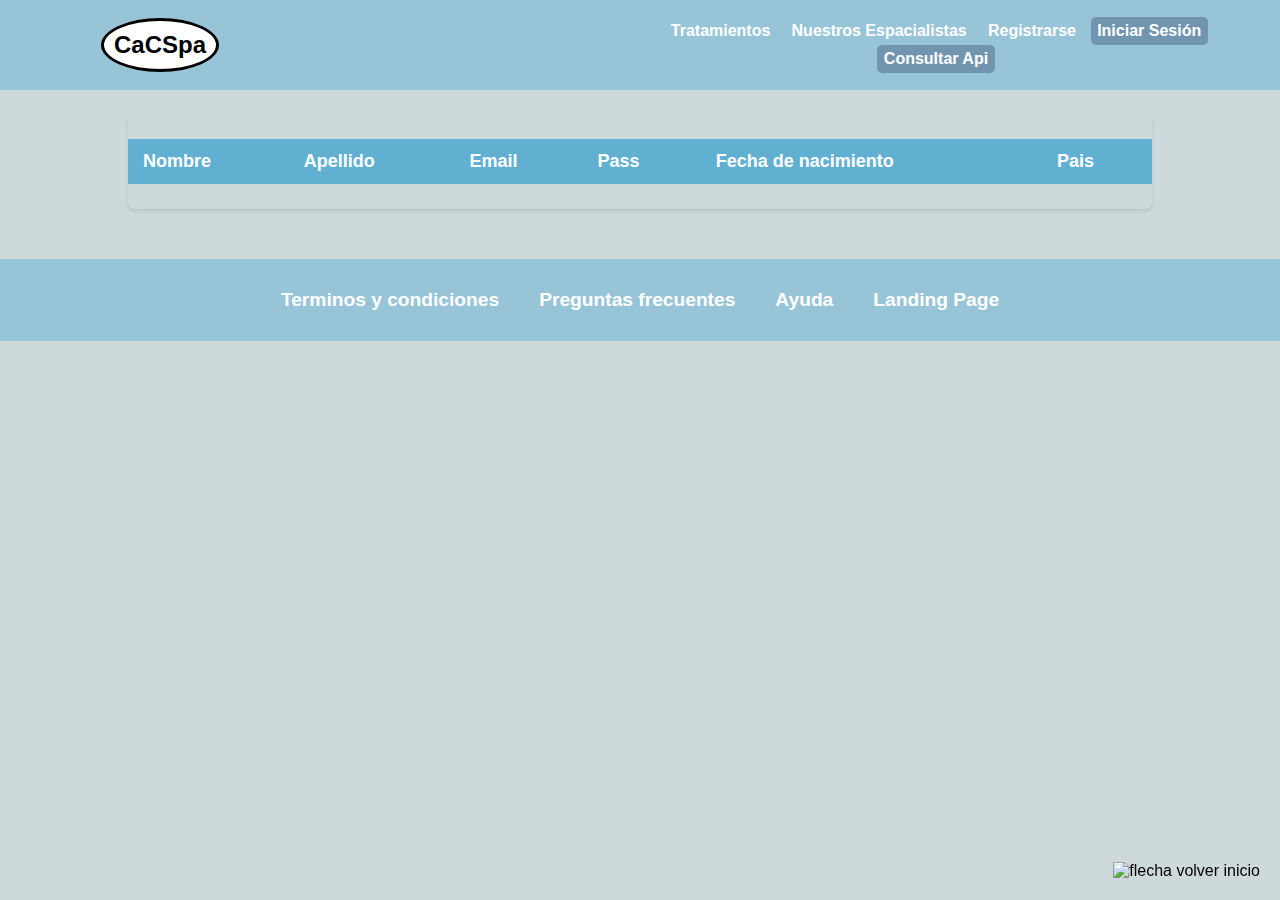
==== target/webapp/adminUser.html @ e2678b81 "styles y html de tablas de usuarios" ====
<!DOCTYPE html>
<html lang="es">

<head>
    <meta charset="UTF-8">
    <meta name="viewport" content="width=device-width, initial-scale=1.0">
    <!-- <link href="https://cdn.jsdelivr.net/npm/bootstrap@5.3.3/dist/css/bootstrap.min.css" rel="stylesheet"
        integrity="sha384-QWTKZyjpPEjISv5WaRU9OFeRpok6YctnYmDr5pNlyT2bRjXh0JMhjY6hW+ALEwIH" crossorigin="anonymous"> -->
    <link rel="stylesheet" href="../styles/styles.css">
    <link rel="stylesheet" href="../styles/stylesHeaderFooter.css">
    <link rel="stylesheet" href="../styles/stylesEspecialistas.css">
    <link rel="stylesheet" href="../styles/stylesAdminUser.css">
    <title>Codo a Codo SPA</title>
</head>

<body>
    <header>

        <div class="header">

            <div class="logo">
                <h1 class="h1Logo"><a href="/inicio.html" class="aLogo">CaCSpa</a></h1>
            </div>
            <nav class="navHeader">
                <ul class="ulNav">
                    <a href="#Tratamientos" class="aNav">
                        <li class="liNav">Tratamientos</li>
                    </a>
                    <a href="#NuestrosEspecialistas" class="aNav">
                        <li class="liNav">Nuestros Espacialistas</li>
                    </a>
                    <a href="./registro.html" class="aNav">
                        <li class="liNav">Registrarse</li>
                    </a>
                    <a href="./inicioSesion.html" class="aNav">
                        <li class="liNav iniciarSesion">Iniciar Sesión</li>
                    </a>
                    <a href="./consultaApi.html" class="aNav">
                        <li class="liNav iniciarSesion">Consultar Api</li>
                    </a>
                </ul>
            </nav>
        </div>

    </header>
    <main id="main">

        <div class="table-container">
            <table class="styled-table">
                <thead>
                    <tr>
                        <th>Nombre</th>
                        <th>Apellido</th>
                        <th>Email</th>
                        <th>Pass</th>
                        <th>Fecha de nacimiento</th>
                        <th>Pais</th>
                        
                    </tr>
                </thead>

                <tbody id="bodyTableUsuarios">
                    
                                <!--este es solo un ejemplo porque se va a llenar desde js
                    <tr>
                        <td>The Super Mario Bros. Movie (2023)</td>
                        <td>3h 22m</td>
                        <td>Animation, Family, Adventure, Fantasy, Comedy</td>
                        <td><img width="150px" src="../assets/img/mario.jpg" alt="mario pelicula 2023"></td>
                        
                    </tr>-->
                        <!-- <td>Juan Pérez</td>
                        <td>30</td>
                        <td>Madrid</td>
                        <td>España</td>
                    </tr>
                    <tr class="active-row">
                        <td>Maria López</td>
                        <td>25</td>
                        <td>Barcelona</td>
                        <td>España</td>
                    </tr>
                    <tr>
                        <td>Carlos García</td>
                        <td>35</td>
                        <td>Valencia</td>
                        <td>España</td>
                    </tr>
                    <tr class="active-row">
                        <td>Lucía Gómez</td>
                        <td>28</td>
                        <td>Sevilla</td>
                        <td>España</td>
                    </tr> -->
                </tbody>
            </table>
        </div>
    </main>

    <footer class="footer">
        <nav class="footerNavegacion">
            <ul class="footerLista">
                <li class="footerListaItem">
                    <a href="/" class="footerLink">Terminos y condiciones</a>
                </li>
                <li class="footerListaItem">
                    <a href="/" class="footerLink">Preguntas frecuentes</a>
                </li>
                <li class="footerListaItem">
                    <a href="/" class="footerLink">Ayuda</a>
                </li>
                <li class="footerListaItem">
                    <a href="../index.html" class="footerLink">Landing Page</a>
                </li>
            </ul>
        </nav>
        <a href="#main" class="volverInicio">
            <img src="../assets//flechaArriba.png" alt="flecha volver inicio">
        </a>
    </footer>

    <script src="https://cdn.jsdelivr.net/npm/bootstrap@5.3.3/dist/js/bootstrap.bundle.min.js"
        integrity="sha384-YvpcrYf0tY3lHB60NNkmXc5s9fDVZLESaAA55NDzOxhy9GkcIdslK1eN7N6jIeHz" crossorigin="anonymous">
    </script>
    <script src="scripts/get_usuarios.js"></script>

</body>

</html>
---- target/styles/styles.css ----
*{
    margin: 0;
    padding: 0;
}

:root {

    --color-header-footer: #97C4D7;
    --color-body: #CED9DC;
}

body{
    background-color: #181419;
}

main {

    padding-top: 4rem;
}

hr{
    border: 1px solid #9f3647;
    width: 80%;
    margin: 0 auto;
    margin-top: 40px;
}

h2, h3 {
    padding: 20px 0;
    color: #1392c9;
}

.inicio{
    display: flex;
    flex-direction: column;
    flex-wrap: nowrap;
    align-items: center;
    text-align: center;
    justify-content: center;
    background-image: url(../assets/banner0.jpg);
    background-size: cover;
    background-position: center;
    height: 100vh;
    color: white;
}

.tituloPrincipal{
    padding: 20px;
    border-radius: 10px;
    font-size: 3rem ;
    font-weight: 700;
    margin-bottom: 1rem;
    color: #1392c9;
    background-color: rgba(255, 255, 255, 0.553); 
}

.subTituloPrincipal{
    padding: 20px;
    border-radius: 10px;
    font-size: 2.2rem ;
    font-weight: 400;
    margin-bottom: 1rem;
    color: #4d8fab;
    background-color: rgba(255, 255, 255, 0.553); 
}

@keyframes aniScroll {

    0%{

        opacity: 0;
        scale: 25%;
    }
    100%{

        opacity: 1;
        scale: 100%;
    }
}

.buscar{
    display: flex;
    flex-direction: column;
    flex-wrap: nowrap;
    align-items: center;
    justify-content: center;
    height: 50vh;
    view-timeline-name: --content;
    view-timeline-axis: block;
    animation-timeline: --content;
    animation-name: aniScroll;
    animation-range: entry 25% cover 50%;
    animation-fill-mode: both;
}

.tituloBuscador{
    font-size: 1.2rem;
    margin-bottom: 1rem;
}

.formularioBuscador{
    margin-top: 1rem;
    display: flex;
    justify-content: center;
    align-items: center;
}

.textoBuscar{
    border-radius: 80px;
    height: 50px;
    width: 37vw;
}

.botonBuscar{
    border-radius: 80px;
    height: 50px;
    width: 104px;
    padding: 0 20px;
    border: 2px solid white;
    margin: 20px 10px;
}

.tendencias{
    width: 95%;
    margin: 0 auto;
    text-align: center;
    margin-top: 10px;
}

.tituloSection{
    font-size: 2.5rem;
    font-weight: 700;
    margin-bottom: 40px;
}

.contenedorTendencias{
    display: flex;
    flex-direction: column;
    align-content: center;
    flex-wrap: wrap;
    justify-content: center;
    gap: 60px;
}

.cajaTendencia{
    display: flex;
    flex-wrap: wrap;
    justify-content: center;
    gap: 60px;
    border-radius: 10px;
    width: 300px;
}

.nombreTratamiento {

    opacity: 0;
    z-index: 100;
    position: absolute;
    top: 0%;
    left: 0%;
    display: flex;
    justify-content: center;
    align-items: center;
    width: 100%;
    height: 100%;
    transition: all 0.3s;

    h3{

        font-weight: bolder;
        font-size: 24px;
        color:#ffffff;
        text-shadow: 0 0 10px #000000;
    }
}

.nombreTratamiento:hover {

    backdrop-filter: blur(5px);
    opacity: 1;
    border-radius: 10px;
    transition: all 0.3s ease;

}

.linkPelicula{
    width: 100%;
}

.tratamiento{

    position: relative;
    width: 100%;
    height: 500px;
    border-radius: 10px;

    p{

        color: #000000;
        font-weight: 700;
    }
}

.tratamiento img{
    object-fit: cover;

}

.botonTendencias{
    border: 1px solid #000000;
    margin-top: 50px;
    margin-left: 20px;
    background-color: var(--color-header-footer);
    color: #000000;
    padding: 1rem 1rem;
    border-radius: 5px;
    font-size: 1rem;
    font-weight: 700;
    text-decoration: none;
    margin-bottom: 60px;
    cursor: pointer;
}

@keyframes aniVolverInicio {
    
    0%{
        transform: translateX(-3px);
    }
    100%{
        transform: translateX(3px);
    }
}

.volverInicio{
    position: fixed;
    bottom: 20px;
    right: 20px;
    color: black;
    cursor: pointer;
}

.volverInicio:hover{

    animation-name: aniVolverInicio;
    animation-duration: 0.2s;
}

.imagenTratamiento{
    width: 100%;
    height: 100%;
    border-radius: 15px;
}

@media screen and (min-width:769px){

    .inicio{
        display: flex;
        flex-direction: column;
        flex-wrap: nowrap;
        align-items: center;
        text-align: center;
        justify-content: center;
        background-image: url(../assets/banner0.jpg);
        background-size: cover;
        background-position: center;
        height: 110vh;
        color: white;
    }

.tituloPrincipal{
        font-size: 4rem ;
    }

    .tituloBuscador{
        font-size: 2.5rem;
        font-weight: 700;
        margin-bottom: 1rem;
    }

    .tendencias{
        width: 80%;
        margin: 0 auto;
        text-align: center;
        margin-top: 10px;
        view-timeline-name: --content;
        view-timeline-axis: block;
        animation-timeline: --content;
        animation-name: aniScroll;
        animation-range: entry 25% cover 30%;
        animation-fill-mode: both;
    }
    
    .contenedorTendencias{
        display: flex;
        flex-direction: row;
        flex-wrap: wrap;
        justify-content: center;
        gap: 60px;
    }
    
    
    .cajaTendencia{
        display: flex;
        flex-wrap: wrap;
        justify-content: center;
        gap: 60px;
        border-radius: 10px;
        width: auto;
    }
    
    .tratamiento{
        width: 200px;
        height: 300px;
        border-radius: 10px;
    }
    
    .botonTendencias{
        border: 1px solid #000000;
        margin-top: 50px;
        margin-left: 20px;
        background-color: var(--color-header-footer);
        color: #000000;
        padding: 1rem 1rem;
        border-radius: 5px;
        font-size: 1rem;
        font-weight: 700;
        text-decoration: none;
        margin-bottom: 60px;
        cursor: pointer;
        transition: box-shadow 0.5s, background-color 0.5s;
    }   

    .botonTendencias:hover {

        background-color: var(--color-body);
        box-shadow: 0px 0px 10px #000000;
        color: #000000;
        transition: box-shadow 0.5s ease, background-color 0.5s ease, color 0.5s ease;
    }
}
---- target/styles/stylesHeaderFooter.css ----
* {
    margin: 0;
    box-sizing: border-box;
    text-decoration: none;
    padding: 0;
    font-family: 'Nunito', sans-serif;
}

:root {

    --color-header-footer: #97C4D7;
    --color-body: #CED9DC;
}
body {
    background-color: var(--color-body);
}

@keyframes animationHeader {

    0% {

        top: -10rem;
        opacity: 0;
    }
    100% {

        top: 0;
        opacity: 1;
    }
}

.header {

    background-color:  var(--color-header-footer) !important;
    display: flex;
    flex-direction: column;
    flex-wrap: wrap;
    justify-content: space-between;
    width: 100%;
    animation-name: animationHeader;
    animation-duration: 2s;
    position: fixed;
    z-index: 1;
}

.logo {

    display: flex;
    justify-content: center;
    align-items: center;
}

.h1Logo {

    width: 100%;
    height: 100%;
    display: flex;
    align-items: center;
    justify-content: center;
}

.aLogo {
    
    color: #000000;
    background-color: #ffffff;
    font-size: 1.5rem;
    border: solid 3px #000000;
    border-radius: 50%;
    padding: 10px;
    margin: 5px 0;
}

@keyframes logoHeader {

    from{
        transform: rotate(5deg) translate(10px, 5px);
    }
    to{
        transform:translate(-10px, 5px) rotate(-5deg);
    }
}

.aLogo:hover {

    animation-name: logoHeader;
    animation-duration: 0.3s;
    animation-iteration-count: infinite;
}

.navHeader {

    height: 10vh;
    justify-self: flex-end;
    display: flex;
    flex-wrap: wrap;
    justify-content: space-between;
    align-items: center;
}

.ulNav {

    display: flex;
    flex-wrap: wrap;
    justify-content: space-evenly;
    align-items: center;
    padding: 0;
    list-style-type: none;
    width: 100%;
}

.liNav {

    display: inline-block;
    padding: 8px 15px;
    text-align: center;
    border-radius: 5px;
    transition: box-shadow 0.5s, background-color 0.5s;
}

.liNav:hover {

    background-color: var(--color-body);
    box-shadow: 0px 0px 10px #000000;
    color: #000000;
    transition: box-shadow 0.5s ease, background-color 0.5s ease, color 0.5s ease;
}

.iniciarSesion {

    background-color: #7195AF;
    transition: background-color 1s;
}

.iniciarSesion:hover {

    background-color: var(--color-body);
    transition: background-color 0.5s ease;
}

.aNav {

    font-size: 2.4vw;
    font-weight: 700;
    color: white;
}

.aNav:hover{

    color: #000000;
    transition: color 0.5s ease;
}

.footer{
    background-color: var(--color-header-footer);
    color: white;
    display: flex;
    justify-content: center;
    align-items: center;
}

.footerLista{
    list-style: none;
    display: flex;
    align-items: center;
    justify-content: center;
    flex-wrap: wrap;
    padding: 20px;
}

.footerListaItem{
    margin: 10px 20px;
}

.footerLink{
    text-decoration: none;
    color: white;
    font-weight: 700;
    font-size: 1.2rem;
}

.linkDeshabilitado{
    opacity: 0;
    pointer-events: none;
}

@media screen and (min-width:769px){

    @keyframes animationHeader {

        0% {
    
            top: -6rem;
            opacity: 0;
        }
        100% {
    
            top: 0;
            opacity: 1;
        }
    }

    .header {

        background-color: var(--color-header-footer);
        display: flex;
        flex-direction: row;
        justify-content: space-between;
        align-items: center;
        width: 100%;
        position: fixed;
        animation-name: animationHeader;
        animation-duration: 5s;
        z-index: 1000;
    }
    
    .logo {
    
        width: 20%;
        margin: 0rem 2rem;
        display: flex;
        justify-content: center;
        align-items: center;
    }
    
    .h1Logo {
    
        width: 100%;
        height: 100%;
        display: flex;
        align-items: center;
        justify-content: center;
    }
    
    .aLogo {
        
        color: #000000;
        background-color: #ffffff;
        font-size: 1.5rem;
        border: solid 3px #000000;
        border-radius: 50%;
        padding: 10px;
    }
    .aLogo:hover {

        animation-name: logoHeader;
        animation-duration: 0.3s;
        animation-iteration-count: infinite;
    }
    
    .navHeader {
    
        width: 35rem;
        justify-self: flex-end;
        align-self: center;
        display: flex;
        justify-content: space-between;
        align-items: center;
        margin-right: 4rem;
    }
    
    .ulNav {
    
        display: flex;
        justify-content: space-evenly;
        align-items: center;
        padding: 0;
        list-style-type: none;
        width: 100%;
    }
    
    .liNav {
    
        display: inline-block;
        padding: 0.3rem 0.4rem;
        text-align: center;
        border-radius: 5px;
        transition: box-shadow 0.5s, background-color 0.5s;
    }

    .aNav {

        font-size: 1rem;
        font-weight: 700;
        color: white;
    }
}
---- target/styles/stylesEspecialistas.css ----
* {
    margin: 0;
    box-sizing: border-box;
    text-decoration: none;
    padding: 0;
    font-family: 'Nunito', sans-serif;
}

:root {

    --color-header-footer: #97C4D7;
    --color-body: #CED9DC;
}

@keyframes aniScroll {

    0%{

        opacity: 0;
        scale: 25%;
    }
    100%{

        opacity: 1;
        scale: 100%;
    }
}

.outer-container{
    width: 80%;
    margin: auto;
    text-align: center;
    margin-top: 10px;
    margin-bottom: 60px;
    view-timeline-name: --content;
    view-timeline-axis: block;
    animation-timeline: --content;
    animation-name: aniScroll;
    animation-range: entry 25% cover 30%;
    animation-fill-mode: both;
}

.contenedor{
    display:flex;
    justify-content: flex-start;
    align-items: flex-start;
    padding: 0px 0px 40px 0px;
    flex-direction: row;
    overflow-x: scroll;
    overflow-y: hidden;
    width: 100%;
}

.caja{
    min-width: 224px;
    height: 153px;
    border: 5px solid #303134;
    border-radius: 500px;
    margin: 10px;
    position: relative;
    display: flex;
    padding: 10px;
}

.imagenDoctor{
    width: 56%;
    height: 100%;
    object-fit: cover;
    border-radius: 100%;
    margin-right: 8px;
}

.datosDoctor {

    width: 25%;
    background-color: var(--color-body);
    color: #303134;
    font-size: 17px;
    font-weight: 700;
    display: flex;
    align-items: center;
    flex-direction: column;
    border-radius: 100%;
    margin-top: 10px;
}

.nombreEspecialista{
    margin-top: 10px;
    margin-bottom: 10px;
}

@media screen and (min-width:769px){

.caja{
        min-width: 400px;
        height: 230px;
        border: 5px solid #303134;
        border-radius: 500px;
        margin: 10px;
        position: relative;
        display: flex;
        padding: 10px;
    }

.imagenDoctor{
        width: 50%;
        height: 100%;
        object-fit: cover;
        border-radius: 100%;
        margin-right: 0px;
    }

.datosDoctor {

        width: 50%;
        background-color: var(--color-body);
        color: #303134;
        font-size: 20px;
        font-weight: 700;
        display: flex;
        align-items: center;
        justify-content: space-evenly;
        flex-direction: column;
        border-radius: 100%;
    }
    .nombreEspecialista{
        margin-top: 0px;
        margin-bottom: 0px;
    }
}
---- target/styles/stylesAdminUser.css ----
.table-container {
    width: 80%;
    margin: 50px auto;
    box-shadow: 0 2px 4px rgba(0, 0, 0, 0.1);
    border-radius: 8px;
    overflow: hidden;
}

.styled-table {
    width: 100%;
    border-collapse: collapse;
    margin: 25px 0;
    font-size: 18px;
    text-align: left;
}

.styled-table thead tr {
    background-color: #61b0d2;
    color: #ffffff;
    text-align: left;
    font-weight: bold;
}

.styled-table th,
.styled-table td {
    padding: 12px 15px;
}

.styled-table tbody tr {
    border-bottom: 1px solid #dddddd;
}

.styled-table tbody tr:nth-of-type(even) {
    background-color: #f3f3f3;
}

.styled-table tbody tr:last-of-type {
    border-bottom: 2px solid #009879;
}

.styled-table tbody tr.active-row {
    font-weight: bold;
    color: #009879;
}
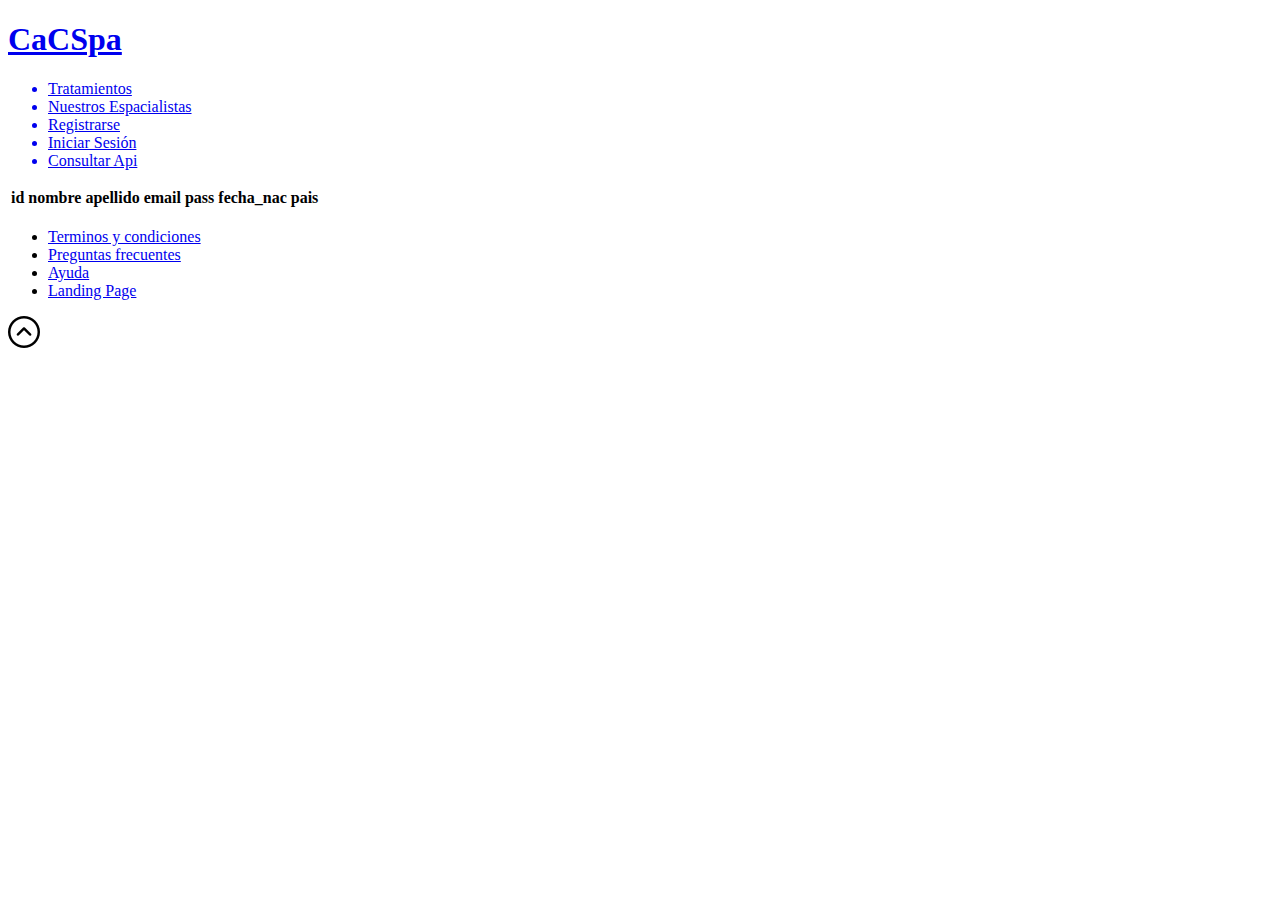
==== commit 37f1552d: "reorganizada estructura de carpetas. modificado script de combrobacion de campos de formulario" ====
--- a/target/webapp/adminUser.html
+++ b/target/webapp/adminUser.html
@@ -49,18 +49,19 @@
             <table class="styled-table">
                 <thead>
                     <tr>
-                        <th>Nombre</th>
-                        <th>Apellido</th>
-                        <th>Email</th>
-                        <th>Pass</th>
-                        <th>Fecha de nacimiento</th>
-                        <th>Pais</th>
+                        <th>id</th>
+                        <th>nombre</th>
+                        <th>apellido</th>
+                        <th>email</th>
+                        <th>pass</th>
+                        <th>fecha_nac</th>
+                        <th>pais</th>
                         
                     </tr>
                 </thead>
 
-                <tbody id="bodyTableUsuarios">
-                    
+                <tbody>
+                    <tr id="bodyTableUsuarios">
                                 <!--este es solo un ejemplo porque se va a llenar desde js
                     <tr>
                         <td>The Super Mario Bros. Movie (2023)</td>
@@ -122,7 +123,6 @@
     <script src="https://cdn.jsdelivr.net/npm/bootstrap@5.3.3/dist/js/bootstrap.bundle.min.js"
         integrity="sha384-YvpcrYf0tY3lHB60NNkmXc5s9fDVZLESaAA55NDzOxhy9GkcIdslK1eN7N6jIeHz" crossorigin="anonymous">
     </script>
-    <script src="scripts/get_usuarios.js"></script>
 
 </body>
 
